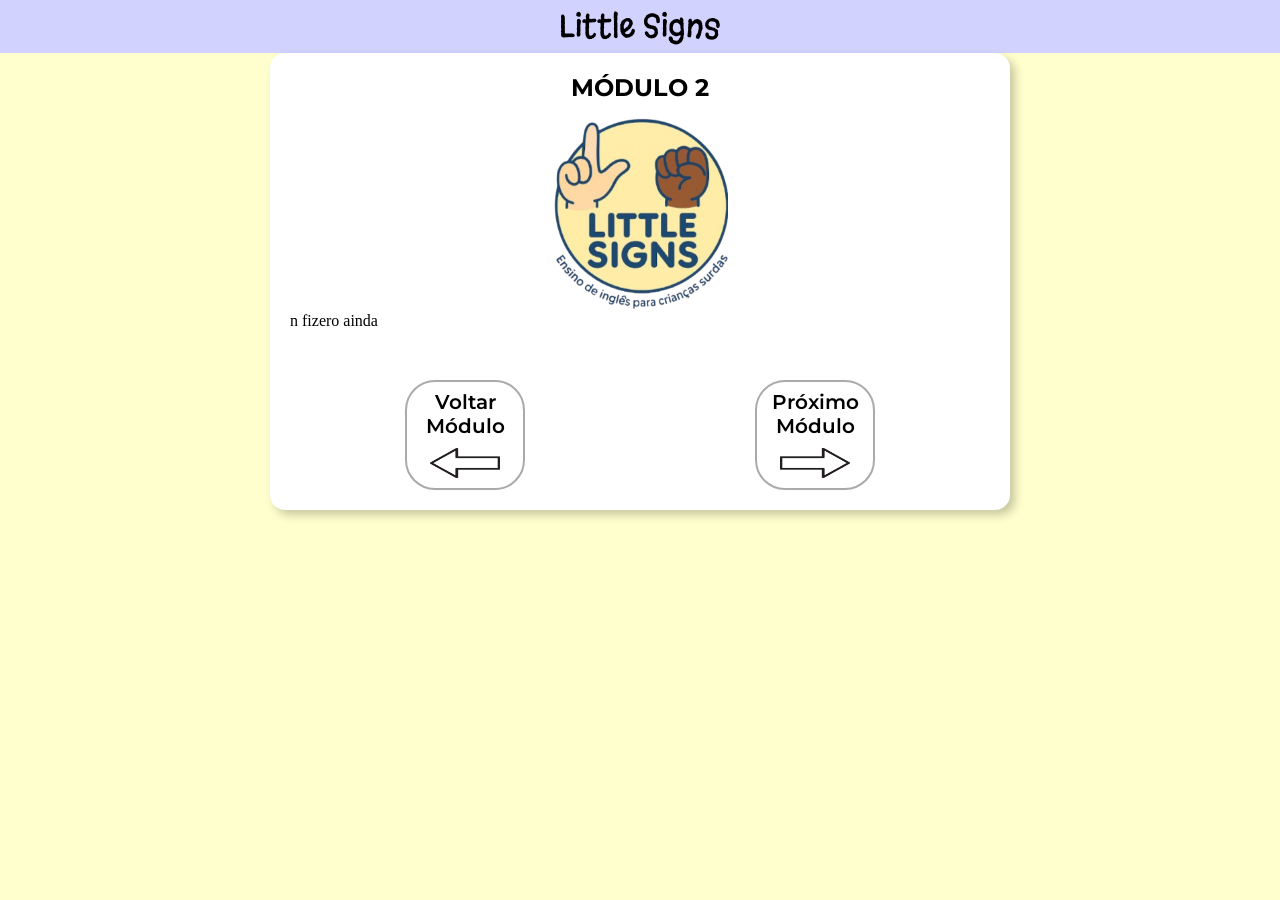
==== pages/modulo_dois.html @ 01d37354 "1.8.0 Agora ja tem separado certinho a pagina principal e a pagina dos módulos, tbm separei em pasta" ====
<!doctype html>
<html lang="pt-br">
  <head>
    <meta charset="UTF-8" />
    <meta name="viewport" content="width=device-width, initial-scale=1.0" />
    <link rel="stylesheet" href="../styles/style_aulas.css" />
    <link rel="shortcut icon" href="imagens/logo.ico" type="image/x-icon" />
    <title>Little Signs</title>
  </head>
  <body>
    <header>
      <h1>Little Signs</h1>
    </header>

    <main>
      <section class="introducao">
        <h1>MÓDULO 2</h1>

        <img src="../imagens/logo.png" alt="logo little signs" />
        n fizero ainda
      </section>
      <footer>
        <div class="voltar hover">
          <a href="modulo_um.html">
            <p>Voltar Módulo</p>
            <img src="../imagens/seta_esquerda.png" alt="Seta para trás" />
          </a>
        </div>
        <div class="proximo hover">
          <a href="modulo_dois.html">
            <p>Próximo Módulo</p>
            <img src="../imagens/seta_direita.png" alt="" />
          </a>
        </div>
      </footer>
    </main>
    <script src="../scripts/script_modulo1.js"></script>
  </body>
</html>
---- styles/style_aulas.css ----
@import url("https://fonts.googleapis.com/css2?family=Margarine&display=swap");
@import url("https://fonts.googleapis.com/css2?family=Cantora+One&display=swap");
@import url("https://fonts.googleapis.com/css2?family=Rubik:ital,wght@0,300..900;1,300..900&display=swap");
@import url("https://fonts.googleapis.com/css2?family=Montserrat:ital,wght@0,100..900;1,100..900&display=swap");
@import url("https://fonts.googleapis.com/css2?family=Indie+Flower&display=swap");

@font-face {
  font-family: ASl;
  src: url(../fontes/American\ Sign\ Lenguage.otf) format("opentype");
}

* {
  margin: 0;
  padding: 0;
}

p,
ul {
  font-size: 20px;
  font-family: Montserrat, Arial, Helvetica, sans-serif;
  font-weight: 500;
}

p.centro {
  text-align: center;
}

li {
  margin-left: 30px;
}

div {
  transition: 0.15s;
}

header {
  text-align: center;
  background-color: rgb(210, 210, 255);
  padding: 5px;
}

header > h1 {
  font-weight: 100;
  font-family: Margarine, Verdana, Geneva, Tahoma, sans-serif;
  color: rgb(0, 0, 0);
}

body {
  background-color: rgb(255, 255, 205);
}

main {
  background-color: white;
  margin: auto;
  max-width: 700px;
  border-radius: 15px;
  box-shadow: 5px 5px 10px rgba(0, 0, 0, 0.219);
  padding: 20px;
}

hr {
  margin: 30px 10px 30px 10px;
}

section.introducao {
  margin-bottom: 50px;
}

section.introducao h1 {
  text-align: center;
  font-family: Montserrat, Arial, Helvetica, sans-serif;
  margin-bottom: 10px;
}

section.introducao img {
  display: block;
  margin-top: 20px;
  margin: auto;
}

section.introducao p {
  font-size: 20px;
  font-family: Montserrat, Arial, Helvetica, sans-serif;
  font-weight: 500;
  margin-top: 30px;
}

/* ESTILOS DAS AULAS  */

.hover:hover {
  transform: scale(1.01);
  cursor: pointer;
}

div.oculto {
  display: none;
}

section.section_indice img {
  margin: auto;
  border-radius: 15px;
}

section.section_indice hr {
  width: 90%;
  justify-self: center;
  margin: 0;
  margin-bottom: 10px;
}

section.section_indice h1 {
  font-family: "Indie Flower", Arial, Helvetica, sans-serif;
  font-weight: 600;
}

section.section_indice p.sinais {
  text-align: center;
  font-size: 100px;
  font-family: ASL;
}

/* BOTÕES / CONTEUDOS DAS AULAS */

.ConteudoAlfabeto,
.ConteudoNumeros,
.ConteudoCumprientos,
.ConteudoAnimais,
.ConteudoCores {
  display: flex;
  flex-direction: column;
  align-items: center;
  border: 2px solid #aaa;
  border-radius: 10px;
  box-shadow: 5px 5px 5px #ddd;
  margin-bottom: 20px;
}

div.BotaoAlfabeto,
div.BotaoNumeros,
div.BotaoCumprimentos,
div.BotaoAnimais,
div.BotaoCores {
  display: flex;
  flex-direction: column;
  align-items: center;
  width: 100%;
}

div.con_alf,
div.con_num,
div.con_cum,
div.con_ani,
div.con_cor {
  padding: 20px;
  padding-top: 0;
}

/* DIVS DOS EXEMPLOS COM IMAGENS */

div.exemplos {
  display: flex;
  flex-direction: row;
  align-items: center;
  justify-content: space-between;
  border-bottom: 2px solid black;
  max-height: 100%;
}

.exemplos p {
  font-size: 20px;
  font-weight: 600;
}

.imgExemplo {
  display: flex;
  flex-direction: column;
  align-items: end;
  justify-content: end;
  flex-wrap: wrap;
  margin: 5px;
}

.imgExemplo img {
  height: 130px;
  border: 1px solid #aaa;
  width: 130px;
}

/* FOOTER */

footer {
  width: 100%;
  flex-direction: row;
  display: flex;
  justify-content: space-around;
  align-content: center;
  align-items: center;
  max-height: 100%;
}

footer a {
  display: flex;
  flex-direction: column;
  background-color: #fff;
  gap: 10px;
  cursor: inherit;
  padding: 8px;
  border-radius: 30px;
  border: 2px solid #aaa;
  width: 100px;
  height: 90px;
  text-align: center;
  align-items: center;
  text-decoration: none;
}

footer a p {
  color: black;
  font-weight: 600;
}

footer a:hover {
  box-shadow: 0px 0px 5px rgba(170, 215, 230, 0.5);
}

footer a img {
  width: 70px;
  height: 30px;
}
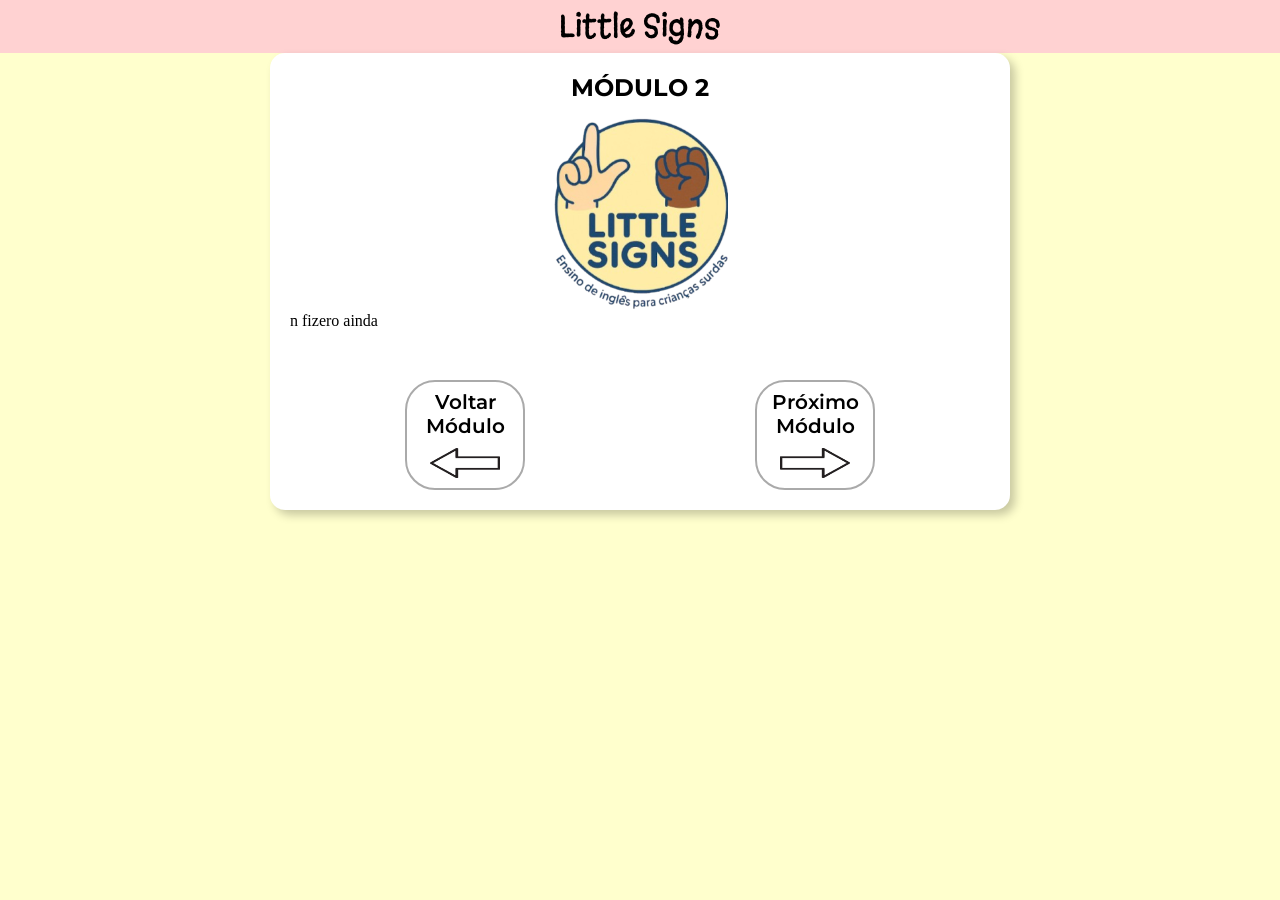
==== commit f5a31ee2: "1.8.11 tinha esquecido de mudar o caminho do favicon no módulo um e dois" ====
--- a/pages/modulo_dois.html
+++ b/pages/modulo_dois.html
@@ -4,7 +4,7 @@
     <meta charset="UTF-8" />
     <meta name="viewport" content="width=device-width, initial-scale=1.0" />
     <link rel="stylesheet" href="../styles/style_aulas.css" />
-    <link rel="shortcut icon" href="imagens/logo.ico" type="image/x-icon" />
+    <link rel="shortcut icon" href="../images/logo.ico" type="image/x-icon" />
     <title>Little Signs</title>
   </head>
   <body>
--- a/styles/style_aulas.css
+++ b/styles/style_aulas.css
@@ -35,7 +35,7 @@
 
 header {
   text-align: center;
-  background-color: rgb(210, 210, 255);
+  background-color: rgb(255, 210, 210);
   padding: 5px;
 }
 
